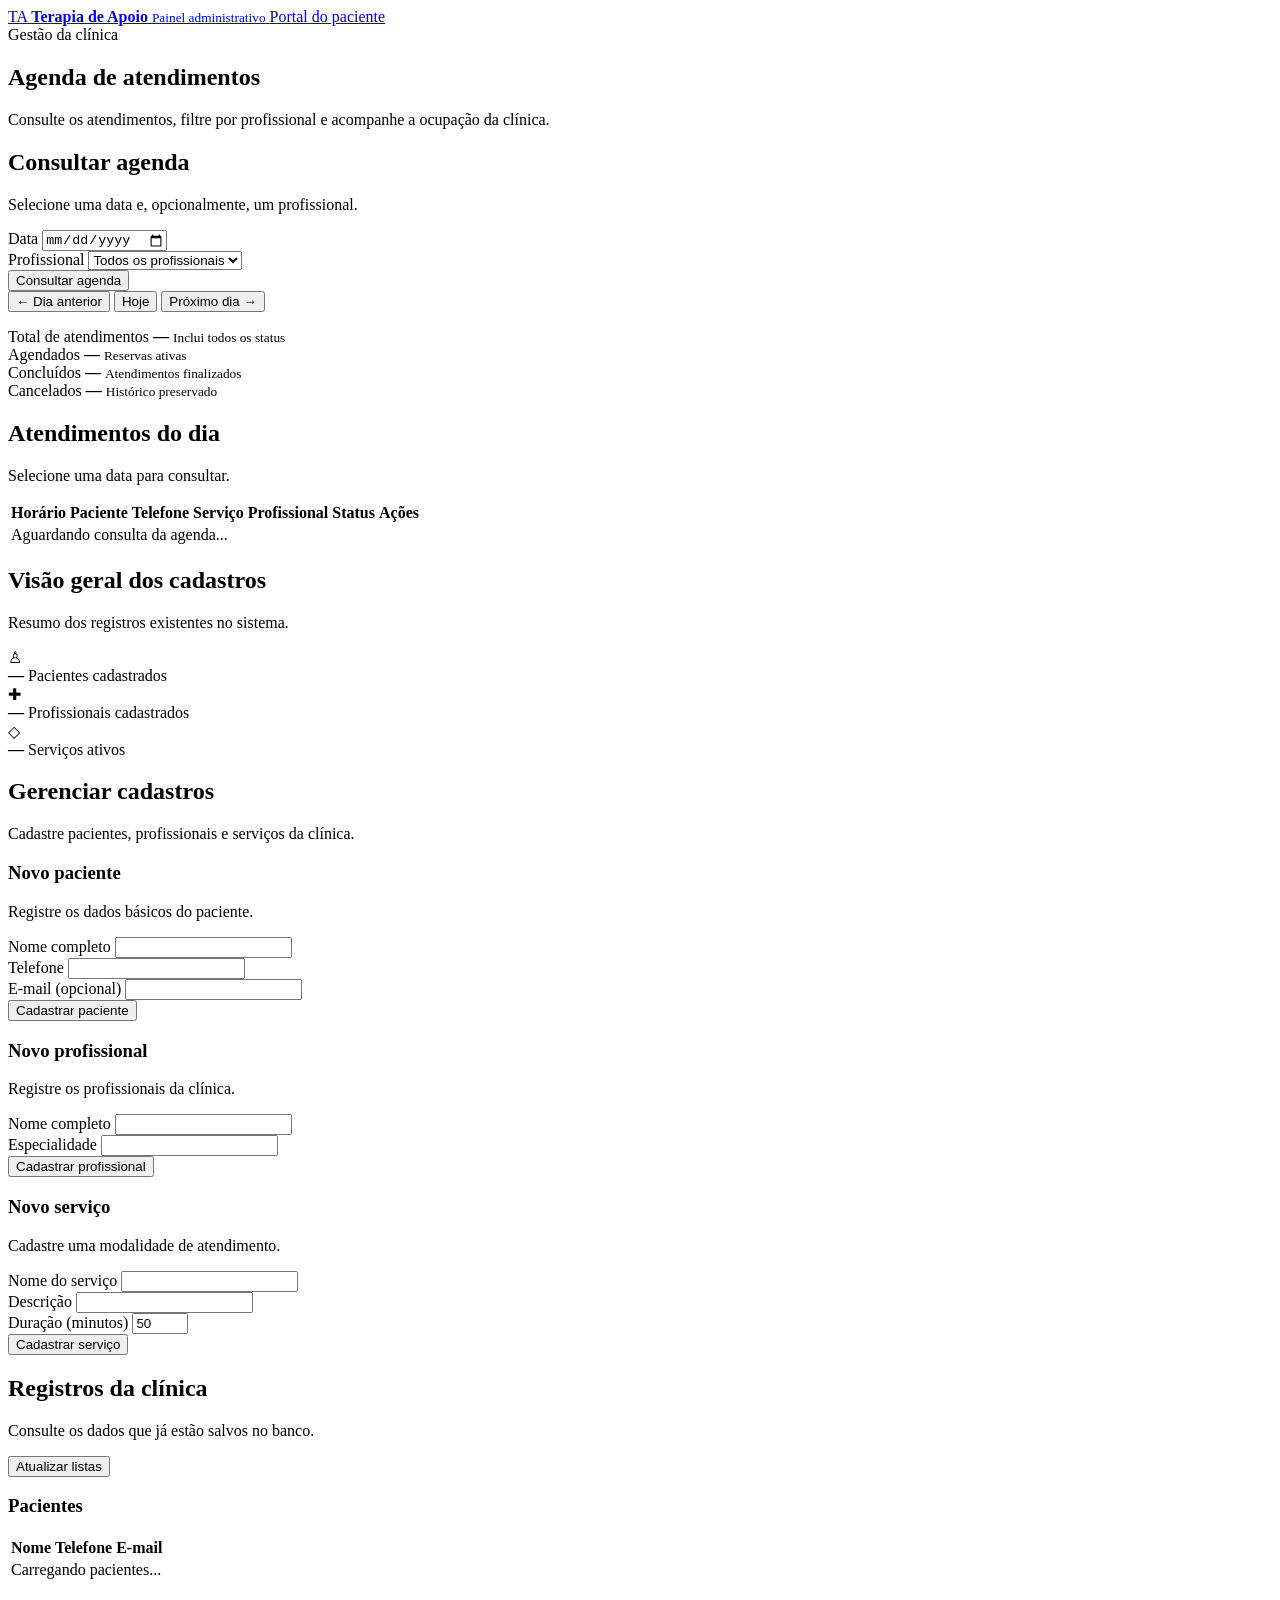
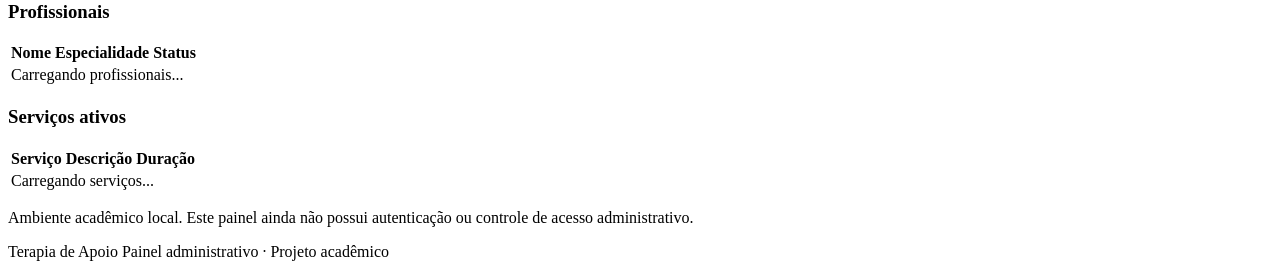
==== frontend/admin.html @ 3692f199 "Separação de interface de ADM e cliente" ====
<!doctype html>
<html lang="pt-BR">
  <head>
    <meta charset="UTF-8" />
    <meta name="viewport" content="width=device-width, initial-scale=1.0" />

    <title>Painel da Clínica | Terapia de Apoio</title>

    <link rel="stylesheet" href="/css/styles.css" />
    <link rel="stylesheet" href="/css/admin.css" />

    <script src="/js/admin.js" defer></script>
  </head>

  <body class="admin-page">
    <header class="site-header">
      <div class="container admin-navbar">
        <a href="/admin.html" class="brand">
          <span class="brand-mark">TA</span>

          <span class="brand-copy">
            <strong>Terapia de Apoio</strong>
            <small>Painel administrativo</small>
          </span>
        </a>

        <a href="/" class="button button-outline"> Portal do paciente </a>
      </div>
    </header>

    <main class="container admin-main">
      <section class="admin-intro">
        <span class="eyebrow">Gestão da clínica</span>

        <h1>Agenda de atendimentos</h1>

        <p>
          Consulte os atendimentos, filtre por profissional e acompanhe a
          ocupação da clínica.
        </p>
      </section>

      <section class="admin-panel" aria-labelledby="filtros-titulo">
        <div class="admin-panel-heading">
          <div>
            <h2 id="filtros-titulo">Consultar agenda</h2>
            <p>Selecione uma data e, opcionalmente, um profissional.</p>
          </div>
        </div>

        <form id="form-agenda" class="agenda-filtros">
          <div class="field">
            <label for="agenda-data">Data</label>

            <input id="agenda-data" type="date" required />
          </div>

          <div class="field">
            <label for="agenda-profissional">Profissional</label>

            <select id="agenda-profissional">
              <option value="">Todos os profissionais</option>
            </select>
          </div>

          <button type="submit" class="button button-primary">
            Consultar agenda
          </button>
        </form>

        <div class="agenda-navegacao">
          <button
            type="button"
            id="agenda-anterior"
            class="button button-outline"
          >
            ← Dia anterior
          </button>

          <button type="button" id="agenda-hoje" class="button button-outline">
            Hoje
          </button>

          <button
            type="button"
            id="agenda-proximo"
            class="button button-outline"
          >
            Próximo dia →
          </button>
        </div>

        <p
          id="agenda-feedback"
          class="admin-feedback"
          role="status"
          aria-live="polite"
        ></p>
      </section>

      <section class="admin-stats" aria-label="Resumo da agenda">
        <article class="stat-card">
          <span>Total de atendimentos</span>
          <strong id="total-atendimentos">—</strong>
          <small>Inclui todos os status</small>
        </article>

        <article class="stat-card stat-card-agendados">
          <span>Agendados</span>
          <strong id="total-agendados">—</strong>
          <small>Reservas ativas</small>
        </article>

        <article class="stat-card stat-card-concluidos">
          <span>Concluídos</span>
          <strong id="total-concluidos">—</strong>
          <small>Atendimentos finalizados</small>
        </article>

        <article class="stat-card stat-card-cancelados">
          <span>Cancelados</span>
          <strong id="total-cancelados">—</strong>
          <small>Histórico preservado</small>
        </article>
      </section>

      <section class="admin-panel" aria-labelledby="agenda-lista-titulo">
        <div class="admin-panel-heading">
          <div>
            <h2 id="agenda-lista-titulo">Atendimentos do dia</h2>
            <p id="agenda-data-titulo">Selecione uma data para consultar.</p>
          </div>
        </div>

        <div class="table-responsive">
          <table class="agenda-table">
            <thead>
              <tr>
                <th>Horário</th>
                <th>Paciente</th>
                <th>Telefone</th>
                <th>Serviço</th>
                <th>Profissional</th>
                <th>Status</th>
                <th>Ações</th>
              </tr>
            </thead>

            <tbody id="agenda-tbody">
              <tr>
                <td colspan="7" class="table-message">
                  Aguardando consulta da agenda...
                </td>
              </tr>
            </tbody>
          </table>
        </div>
      </section>

      <section class="admin-panel" aria-labelledby="cadastros-titulo">
        <div class="admin-panel-heading">
          <div>
            <h2 id="cadastros-titulo">Visão geral dos cadastros</h2>
            <p>Resumo dos registros existentes no sistema.</p>
          </div>
        </div>

        <div class="cadastros-resumo">
          <article class="cadastro-card">
            <span class="cadastro-icon" aria-hidden="true">♙</span>
            <div>
              <strong id="resumo-pacientes">—</strong>
              <span>Pacientes cadastrados</span>
            </div>
          </article>

          <article class="cadastro-card">
            <span class="cadastro-icon" aria-hidden="true">✚</span>
            <div>
              <strong id="resumo-profissionais">—</strong>
              <span>Profissionais cadastrados</span>
            </div>
          </article>

          <article class="cadastro-card">
            <span class="cadastro-icon" aria-hidden="true">◇</span>
            <div>
              <strong id="resumo-servicos">—</strong>
              <span>Serviços ativos</span>
            </div>
          </article>
        </div>
      </section>

      <!-- Formulários de cadastro -->
      <section class="admin-panel" id="gerenciar-cadastros">
        <div class="admin-panel-heading">
          <div>
            <h2>Gerenciar cadastros</h2>
            <p>Cadastre pacientes, profissionais e serviços da clínica.</p>
          </div>
        </div>

        <div class="admin-management-grid">
          <!-- Cadastro de paciente -->
          <article class="management-card">
            <h3>Novo paciente</h3>
            <p>Registre os dados básicos do paciente.</p>

            <form id="admin-form-paciente">
              <div class="field">
                <label for="admin-paciente-nome">Nome completo</label>
                <input
                  id="admin-paciente-nome"
                  type="text"
                  maxlength="120"
                  required
                />
              </div>

              <div class="field">
                <label for="admin-paciente-telefone">Telefone</label>
                <input
                  id="admin-paciente-telefone"
                  type="tel"
                  maxlength="30"
                  required
                />
              </div>

              <div class="field">
                <label for="admin-paciente-email">E-mail (opcional)</label>
                <input id="admin-paciente-email" type="email" maxlength="254" />
              </div>

              <button type="submit" class="button button-primary button-full">
                Cadastrar paciente
              </button>

              <p
                id="admin-paciente-feedback"
                class="feedback"
                role="status"
                aria-live="polite"
              ></p>
            </form>
          </article>

          <!-- Cadastro de profissional -->
          <article class="management-card">
            <h3>Novo profissional</h3>
            <p>Registre os profissionais da clínica.</p>

            <form id="admin-form-profissional">
              <div class="field">
                <label for="admin-profissional-nome">Nome completo</label>
                <input
                  id="admin-profissional-nome"
                  type="text"
                  maxlength="120"
                  required
                />
              </div>

              <div class="field">
                <label for="admin-profissional-especialidade">
                  Especialidade
                </label>
                <input
                  id="admin-profissional-especialidade"
                  type="text"
                  maxlength="100"
                  required
                />
              </div>

              <button type="submit" class="button button-primary button-full">
                Cadastrar profissional
              </button>

              <p
                id="admin-profissional-feedback"
                class="feedback"
                role="status"
                aria-live="polite"
              ></p>
            </form>
          </article>

          <!-- Cadastro de serviço -->
          <article class="management-card">
            <h3>Novo serviço</h3>
            <p>Cadastre uma modalidade de atendimento.</p>

            <form id="admin-form-servico">
              <div class="field">
                <label for="admin-servico-nome">Nome do serviço</label>
                <input
                  id="admin-servico-nome"
                  type="text"
                  maxlength="100"
                  required
                />
              </div>

              <div class="field">
                <label for="admin-servico-descricao">Descrição</label>
                <input
                  id="admin-servico-descricao"
                  type="text"
                  maxlength="500"
                />
              </div>

              <div class="field">
                <label for="admin-servico-duracao"> Duração (minutos) </label>
                <input
                  id="admin-servico-duracao"
                  type="number"
                  min="1"
                  max="480"
                  value="50"
                  required
                />
              </div>

              <button type="submit" class="button button-primary button-full">
                Cadastrar serviço
              </button>

              <p
                id="admin-servico-feedback"
                class="feedback"
                role="status"
                aria-live="polite"
              ></p>
            </form>
          </article>
        </div>
      </section>

      <!-- Listagem dos registros -->
      <section class="admin-panel" id="lista-cadastros">
        <div class="admin-panel-heading">
          <div>
            <h2>Registros da clínica</h2>
            <p>Consulte os dados que já estão salvos no banco.</p>
          </div>

          <button
            id="admin-atualizar-cadastros"
            type="button"
            class="button button-outline"
          >
            Atualizar listas
          </button>
        </div>

        <div class="admin-records-section">
          <h3>Pacientes</h3>

          <div class="table-responsive">
            <table class="agenda-table">
              <thead>
                <tr>
                  <th>Nome</th>
                  <th>Telefone</th>
                  <th>E-mail</th>
                </tr>
              </thead>
              <tbody id="admin-pacientes-tbody">
                <tr>
                  <td colspan="3" class="table-message">
                    Carregando pacientes...
                  </td>
                </tr>
              </tbody>
            </table>
          </div>
        </div>

        <div class="admin-records-section">
          <h3>Profissionais</h3>

          <div class="table-responsive">
            <table class="agenda-table">
              <thead>
                <tr>
                  <th>Nome</th>
                  <th>Especialidade</th>
                  <th>Status</th>
                </tr>
              </thead>
              <tbody id="admin-profissionais-tbody">
                <tr>
                  <td colspan="3" class="table-message">
                    Carregando profissionais...
                  </td>
                </tr>
              </tbody>
            </table>
          </div>
        </div>

        <div class="admin-records-section">
          <h3>Serviços ativos</h3>

          <div class="table-responsive">
            <table class="agenda-table">
              <thead>
                <tr>
                  <th>Serviço</th>
                  <th>Descrição</th>
                  <th>Duração</th>
                </tr>
              </thead>
              <tbody id="admin-servicos-tbody">
                <tr>
                  <td colspan="3" class="table-message">
                    Carregando serviços...
                  </td>
                </tr>
              </tbody>
            </table>
          </div>
        </div>

        <p
          id="admin-listas-feedback"
          class="admin-feedback"
          role="status"
          aria-live="polite"
        ></p>
      </section>

      <p class="admin-notice">
        Ambiente acadêmico local. Este painel ainda não possui autenticação ou
        controle de acesso administrativo.
      </p>
    </main>

    <footer class="site-footer">
      <div class="container footer-content">
        <span>Terapia de Apoio</span>
        <span>Painel administrativo · Projeto acadêmico</span>
      </div>
    </footer>
  </body>
</html>
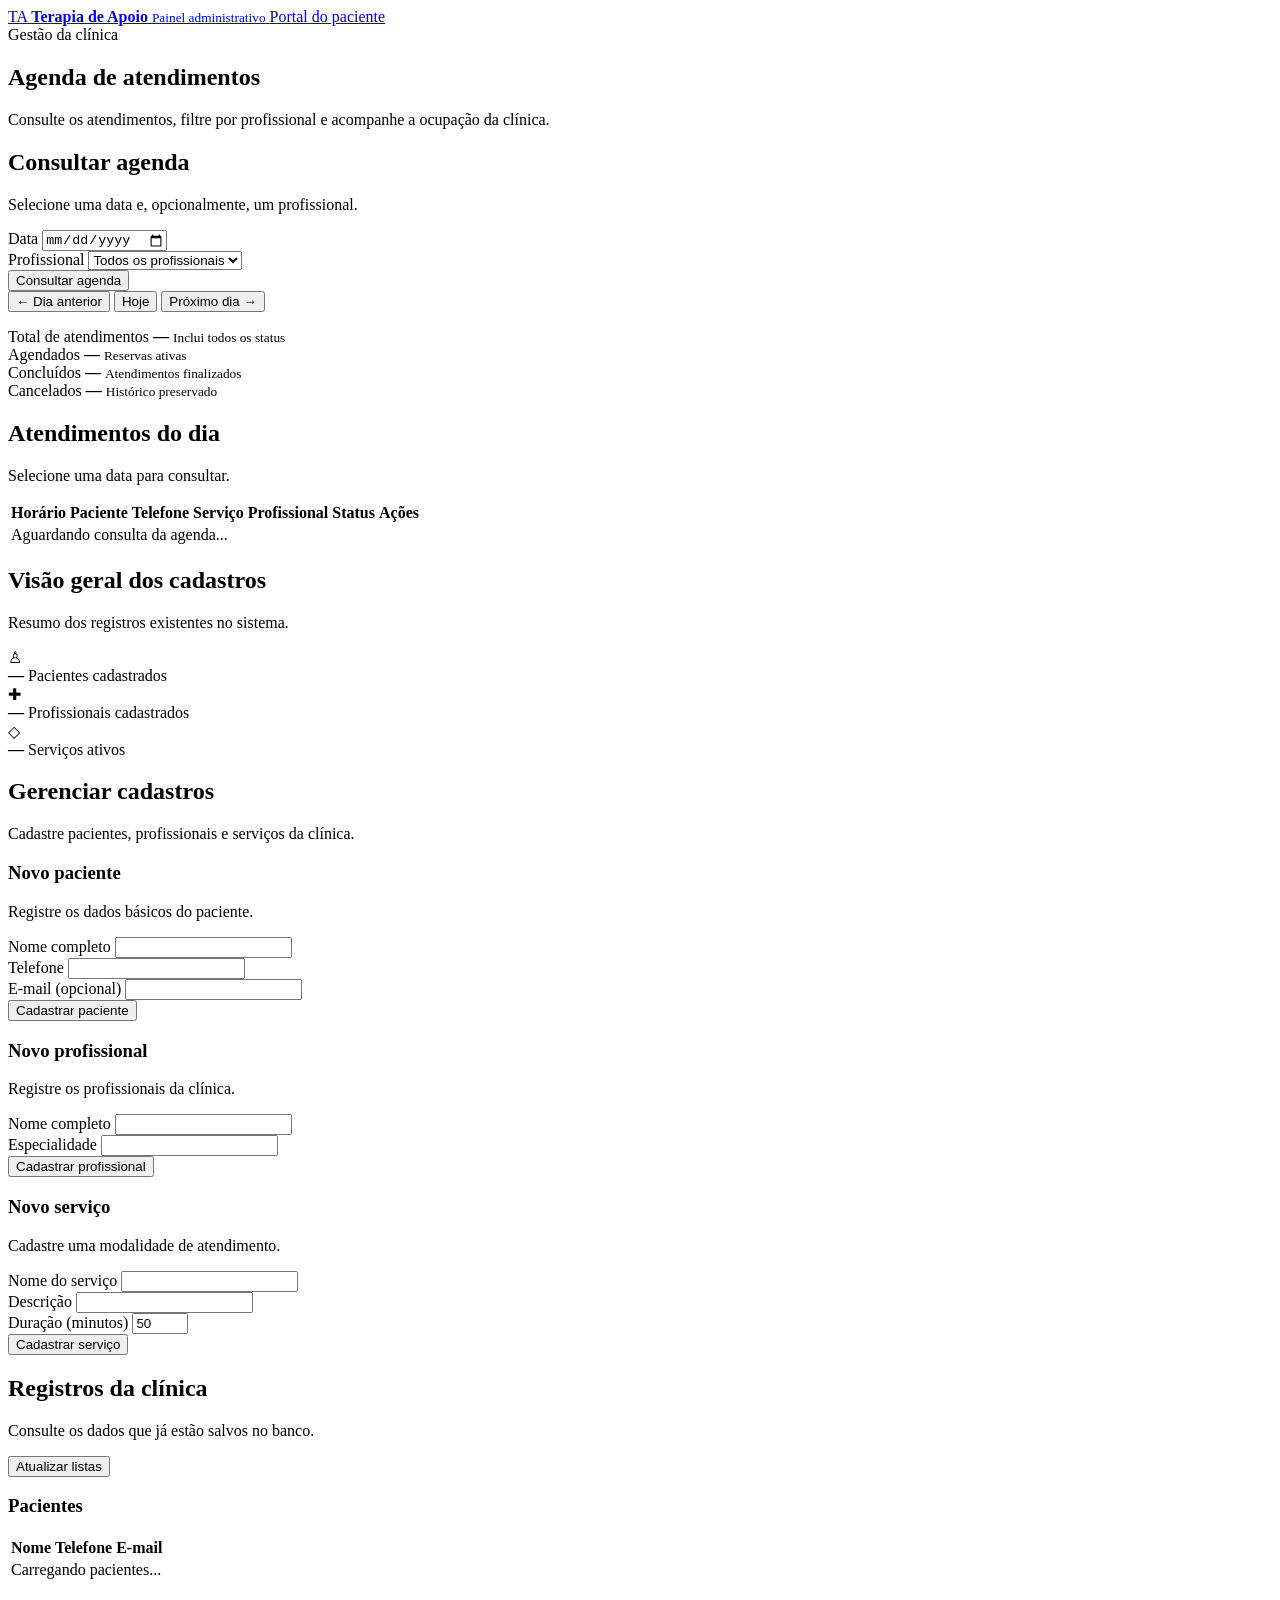
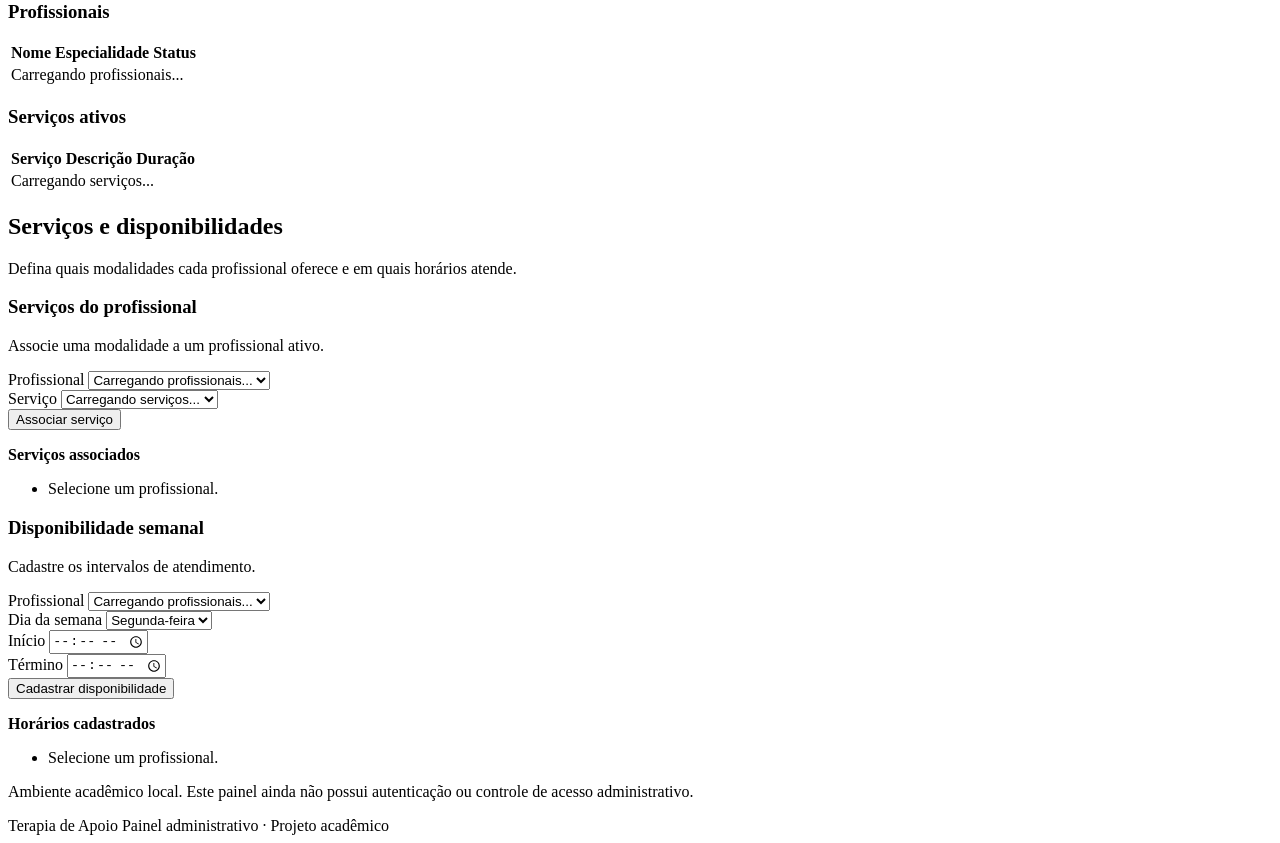
==== commit 8ac01432: "Melhorias na pagina de admin" ====
--- a/frontend/admin.html
+++ b/frontend/admin.html
@@ -433,6 +433,132 @@
         ></p>
       </section>
 
+      <section class="admin-panel" id="gerenciar-servicos-profissionais">
+        <div class="admin-panel-heading">
+          <div>
+            <h2>Serviços e disponibilidades</h2>
+            <p>
+              Defina quais modalidades cada profissional oferece e em quais
+              horários atende.
+            </p>
+          </div>
+        </div>
+
+        <div class="admin-management-grid">
+          <!-- Associação entre profissional e serviço -->
+          <article class="management-card">
+            <h3>Serviços do profissional</h3>
+            <p>Associe uma modalidade a um profissional ativo.</p>
+
+            <form id="admin-form-associar-servico">
+              <div class="field">
+                <label for="admin-vinculo-profissional"> Profissional </label>
+
+                <select id="admin-vinculo-profissional" required>
+                  <option value="">Carregando profissionais...</option>
+                </select>
+              </div>
+
+              <div class="field">
+                <label for="admin-vinculo-servico">Serviço</label>
+
+                <select id="admin-vinculo-servico" required>
+                  <option value="">Carregando serviços...</option>
+                </select>
+              </div>
+
+              <button type="submit" class="button button-primary button-full">
+                Associar serviço
+              </button>
+
+              <p
+                id="admin-vinculos-feedback"
+                class="feedback"
+                role="status"
+                aria-live="polite"
+              ></p>
+            </form>
+
+            <div class="management-list-heading">
+              <strong>Serviços associados</strong>
+            </div>
+
+            <ul id="admin-servicos-associados" class="management-list">
+              <li>Selecione um profissional.</li>
+            </ul>
+          </article>
+
+          <!-- Disponibilidade semanal -->
+          <article class="management-card">
+            <h3>Disponibilidade semanal</h3>
+            <p>Cadastre os intervalos de atendimento.</p>
+
+            <form id="admin-form-disponibilidade">
+              <div class="field">
+                <label for="admin-disponibilidade-profissional">
+                  Profissional
+                </label>
+
+                <select id="admin-disponibilidade-profissional" required>
+                  <option value="">Carregando profissionais...</option>
+                </select>
+              </div>
+
+              <div class="field">
+                <label for="admin-disponibilidade-dia"> Dia da semana </label>
+
+                <select id="admin-disponibilidade-dia" required>
+                  <option value="0">Domingo</option>
+                  <option value="1" selected>Segunda-feira</option>
+                  <option value="2">Terça-feira</option>
+                  <option value="3">Quarta-feira</option>
+                  <option value="4">Quinta-feira</option>
+                  <option value="5">Sexta-feira</option>
+                  <option value="6">Sábado</option>
+                </select>
+              </div>
+
+              <div class="management-time-grid">
+                <div class="field">
+                  <label for="admin-disponibilidade-inicio"> Início </label>
+
+                  <input
+                    id="admin-disponibilidade-inicio"
+                    type="time"
+                    required
+                  />
+                </div>
+
+                <div class="field">
+                  <label for="admin-disponibilidade-fim"> Término </label>
+
+                  <input id="admin-disponibilidade-fim" type="time" required />
+                </div>
+              </div>
+
+              <button type="submit" class="button button-primary button-full">
+                Cadastrar disponibilidade
+              </button>
+
+              <p
+                id="admin-disponibilidade-feedback"
+                class="feedback"
+                role="status"
+                aria-live="polite"
+              ></p>
+            </form>
+
+            <div class="management-list-heading">
+              <strong>Horários cadastrados</strong>
+            </div>
+
+            <ul id="admin-disponibilidades-lista" class="management-list">
+              <li>Selecione um profissional.</li>
+            </ul>
+          </article>
+        </div>
+      </section>
+
       <p class="admin-notice">
         Ambiente acadêmico local. Este painel ainda não possui autenticação ou
         controle de acesso administrativo.
